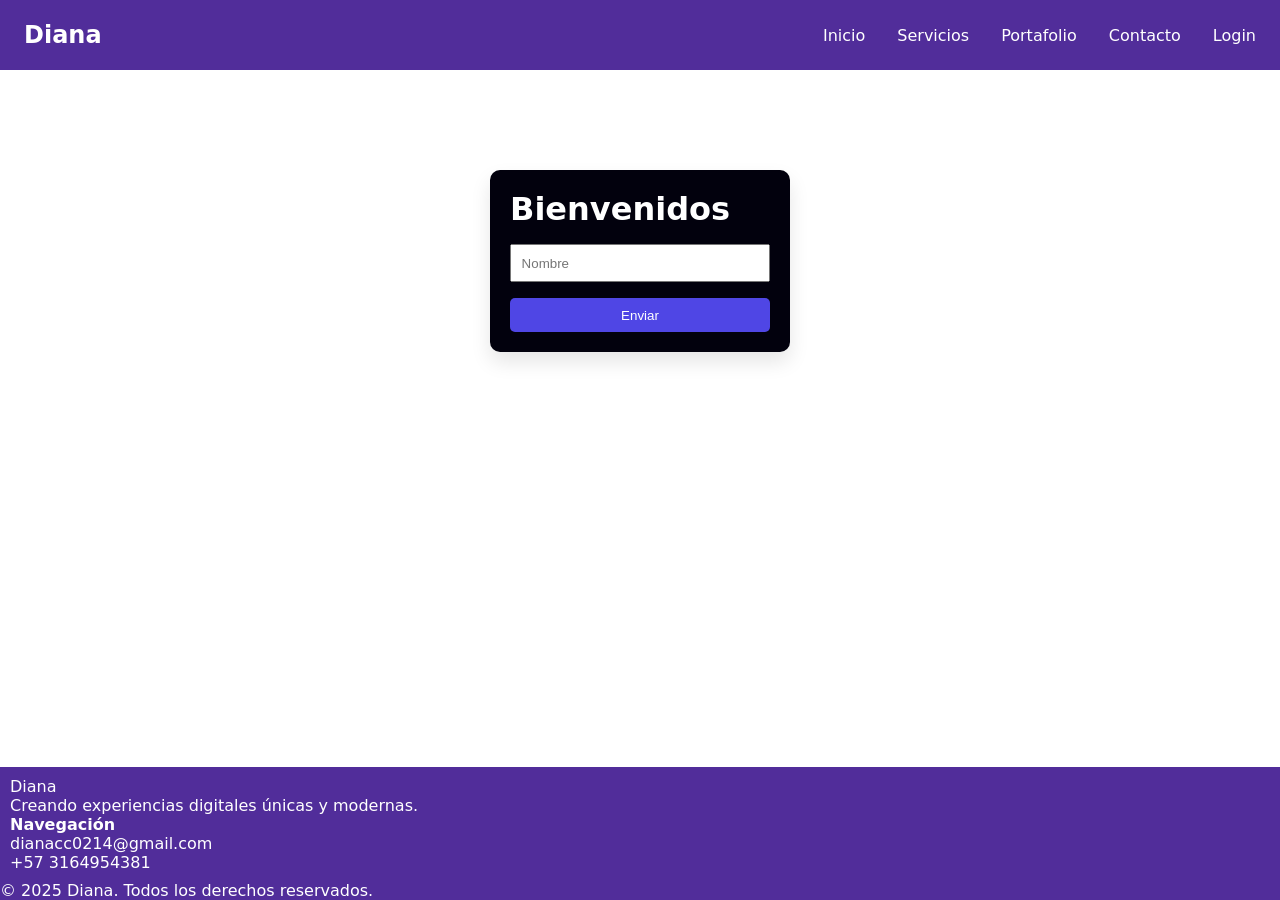
==== inicio.html @ 39a30f88 "agregue login y estilos del login y actualice el footer del inicio" ====
<!DOCTYPE html>
<html lang="en">
<head>
    <meta charset="UTF-8">
    <meta name="viewport" content="width=device-width, initial-scale=1.0">
    <title>Diana</title>
    <link rel="stylesheet" href="style.css" />
</head>
<body>
    <header class="header">
        <nav class="navbar">
            <a href="#" class="logo">Diana</a>

            <ul class="nav-menu">
                <li class="nav-item"><a href="inicio.html" class="nav-link">Inicio</a></li>
                <li class="nav-item"><a href="servicios.html" class="nav-link">Servicios</a></li>
                <li class="nav-item"><a href="portafolio.html" class="nav-link">Portafolio</a></li>
                <li class="nav-item"><a href="contacto.html" class="nav-link">Contacto</a></li>
                <li class="nav-item"><a href="login.html" class="nav-link">Login</a></li>
            </ul>

            <div class="hamburger">
                <span class="bar"></span>
                <span class="bar"></span>
                <span class="bar"></span>
            </div>
        </nav>
    </header>

    <main class="main-content">
       <section class="hero-video">
                    <video class="hero-video__bg" autoplay muted loop playsinline>
                <source src="assets/video/alicia video.mp4" type="video/mp4">
                Tu navegador no soporta el elemento de video.
            </video>

            <div class="hero-video__overlay"> </div>


       </section>
           

            
        
    </main>

    <main class="card">
        <h1>Bienvenidos</h1>
        <input id="name" type="text" placeholder="Nombre"/>
        <button id="btn">Enviar</button>
        <p id="msg"></p>
    </main>
    <footer class="footer">
        <div class="footer-container">


         <footer class="footer">

            <div class="footer-brand">
                <span class="footer-logo">Diana</span>
                <p class="footer-desc">Creando experiencias digitales únicas y modernas.</p>
            </div>

            <div class="footer-links">
                <h4 class="footer-title">Navegación</h4>
                <p>dianacc0214@gmail.com</p>
                <p>+57 3164954381</p>
            </div>

        </div>

         </footer>
          




        <!-- Barra inferior con copyright -->
         <div class="footer-botton">
            <p>&copy; 2025 Diana. Todos los derechos reservados.</p>
         </div>

    <script  src="main.js"></script>


</body>





</html>
---- style.css ----
* {
    margin: 0;
    padding: 0;
    box-sizing: border-box;
}

body {
    font-family: system-ui, sans-serif;
}

.header {

    background-color:#512d9a;
    color: white;
    padding: 0 1.5rem;
}

.navbar {
    display: flex;
    justify-content: space-between;
    align-items: center;
    height: 70px;
}

.logo {
    font-size: 1.5rem;
    font-weight: bold;
    color: #fff;
    text-decoration: none;
}

.nav-menu {
    display: flex;
    list-style: none;
    gap: 2rem;
}

.nav-link {
    color: #fff;
    text-decoration: none;
    transition: 0.3s;
}

.nav-link:hover {
    color: #3498db;
}

/* Estilos del Menú Hamburguesa (Oculto por defecto) */
.hamburger {
    display: none;
    cursor: pointer;
}

.bar {
    display: block;
    width: 25px;
    height: 3px;
    margin: 5px auto;
    background-color: white;
    transition: 0.3s;
}

.card {
    background: white;
    padding: 2rem;
    border-radius: 10px;
    width: 300px;
    box-shadow: 0 10px 20px rgba(0, 0, 0, .1);

    /* CENTRAR el contenido*/
    margin: 3rem auto;
    text-align: center;

}

input,
button {
    width: 100%;
    margin-top: 1rem;
    padding: .6rem;
    box-sizing: border-box;
}

button {
    background: #4f46e5;
    color: white;
    border: none;
    cursor: pointer;
    border-radius: 5px;
}

button:hover {
    background: #4338ca;
}

#msg {
    margin-top: 1rem;
    color: #059669;
    font-weight: bold;
}

/* Responsividad: Pantallas móviles */
@media (max-width: 768px) {
    .hamburger {
        display: block;
    }

    /* Transformamos el menú en una columna lateral o desplegable */
    .nav-menu {
        position: fixed;
        left: -100%;
        top: 70px;
        flex-direction: column;
        background-color:#512d9a;
        width: 100%;
        text-align: center;
        transition: 0.3s;
        box-shadow: 0 10px 27px rgba(0, 0, 0, 0.05);
    }

    .nav-menu.active {
        left: 0;
    }

    .nav-item {
        margin: 2.5rem 0;
    }
}


.footer-link ul {

    list-style: none;
    display: flex;
    flex-direction: column;
    gap: 0.5rem;
}

.footer-link a {

    color: aliceblue;
    text-decoration: none;
    text-align: right;

}

.footer-links a:hover {

    color: #3498db;
}

.footer-contact p {

    font-size: 0.9rem;
    margin: bottom 0.4rem;
}

.footer-bottom {
    border-top: #4338ca;
    text-align: center;
    padding: 1rem 1.5rem;
    font-size: 0.8rem;
    color: azure;
}

@media (max-width: 768px) {
    .footer-container {
        flex-direction: column;
        align-items: center;
        text-align: center;


    }

    .footer-desc {
        max-width: 100%;

    }
}

.card {

    background-color: rgb(2, 1, 13);
    color: white;
    padding: 20px 20px;
    display: flex;
    justify-content: space-between;
    flex-wrap: wrap;
    margin-top: 100px;
}


.hero-video__bg {
    position: absolute;
    top: 0;
    left: 0;
    width: 100%;
    height: 100%;
    object-fit: cover;
    z-index: -1;


}


.hero-video__overlay {
    position: behind;
    top: 0%;
    left: 0%;
    width: 100%;
    height: 100%;
    background-color: rgba(0, 0, 0, 0.5);
    z-index: 1;

}


.hero-video__content {
    position: fixed;
    z-index: 2;
    text-align: center;
    color: #fff;
    padding: 0 1.5rem;
}



.hero-video__btn:hover {
    background-color: #2980b9;
    transform: translateY(-2px);
}

@media (max-width: 768px) {
    .hero-video__title {
        font-size: 2rem;
    }

    .hero-video__subtitle {
        font-size: 1rem;
    }
}

.footer {

    font-size: 1rem;
    font-weight: medium;
    color: #fff;
    text-decoration: none;
    container: center;
    bottom: 2%;
    background: #512d9a;
    width: 100%;
    left: 0%;
    padding: 10px;
    position: fixed
}

.footer-botton {

    background: #512d9a;
    color: white;
    border: none;
    container: center;
    bottom: 0%;
    width: 100%;
    position: fixed;
}




!-- CSS PARA LOGIN -->


* ===== BLOQUE NUEVO: ESTILOS LOGIN Y REGISTRO ===== */
/* Contenedor principal para centrar los formularios */
.auth-container {
    flex: 1 0 auto; /* Hace que este contenedor crezca para ocupar el espacio disponible y empujar el footer hacia abajo */
    display: flex;
    justify-content: center;
    align-items: center;
    padding: 2rem 1.5rem;
    background-color: #ecf0f1; /* Un fondo gris muy suave para diferenciar la sección */
}

/* Caja que contiene las pestañas y los formularios */
.auth-forms {
    background-color: #fff;
    border-radius: 8px;
    box-shadow: 0 4px 15px rgba(0, 0, 0, 0.1);
    width: 100%;
    max-width: 450px;
    overflow: hidden; /* Para que el borde redondeado afecte a las pestañas */
}

/* Estilos de las pestañas (tabs) */
.auth-tabs {
    display: flex;
    border-bottom: 1px solid #ddd;
}

.auth-tab {
    flex: 1;
    padding: 1rem;
    background: none;
    border: none;
    cursor: pointer;
    font-size: 1rem;
    font-weight: 600;
    color: #7f8c8d;
    transition: all 0.3s;
    border-bottom: 3px solid transparent;
}

.auth-tab:hover {
    color: #2c3e50;
    background-color: #f8f9fa;
}

.auth-tab.active {
    color: #2c3e50;
    border-bottom-color: #3498db; /* Línea azul para la pestaña activa */
}

/* Estilos de los formularios */
.auth-form {
    display: none; /* Oculto por defecto */
    padding: 0.4rem;
    width: 100%;
    margin-bottom: 20px;
}



.auth-form.active {
    display: block; /* Mostrar cuando está activo */
}

.auth-form h2 {
    margin-bottom: 1.5rem;
    font-size: 1.5rem;
    color: #000000;
    text-align: center;
}

/* Grupos de campos del formulario */
.form-group {
    margin-bottom: 1.2rem;
}

.form-group label {
    display: block;
    margin-bottom: 0.5rem;
    font-weight: 600;
    color: #000000;
    font-size: 0.9rem;
}

.form-group input {
    width: 100%;
    padding: 0.75rem;
    border: 1px solid #000000;
    border-radius: 4px;
    font-size: 1rem;
    transition: border-color 0.3s;
}

.form-group input:focus {
    outline: none;
    border-color: #3498db;
    box-shadow: 0 0 0 2px rgba(52, 152, 219, 0.2);
}

/* Botón de envío */
.auth-submit {
    width: 100%;
    padding: 0.75rem;
    background-color: #3498db;
    color: white;
    border: none;
    border-radius: 4px;
    font-size: 1rem;
    font-weight: 600;
    cursor: pointer;
    transition: background-color 0.3s;
    margin-top: 0.5rem;
}

.auth-submit:hover {
    background-color: #2980b9;
}

/* Mensajes de éxito/error */
.auth-message {
    margin-top: 1rem;
    text-align: center;
    font-size: 0.9rem;
    min-height: 1.5rem; /* Evita que el layout salte cuando aparece un mensaje */
}

/* Pequeño ajuste para pantallas muy pequeñas */
@media (max-width: 480px) {
    .auth-form {
        padding: 1.5rem;
    }
}
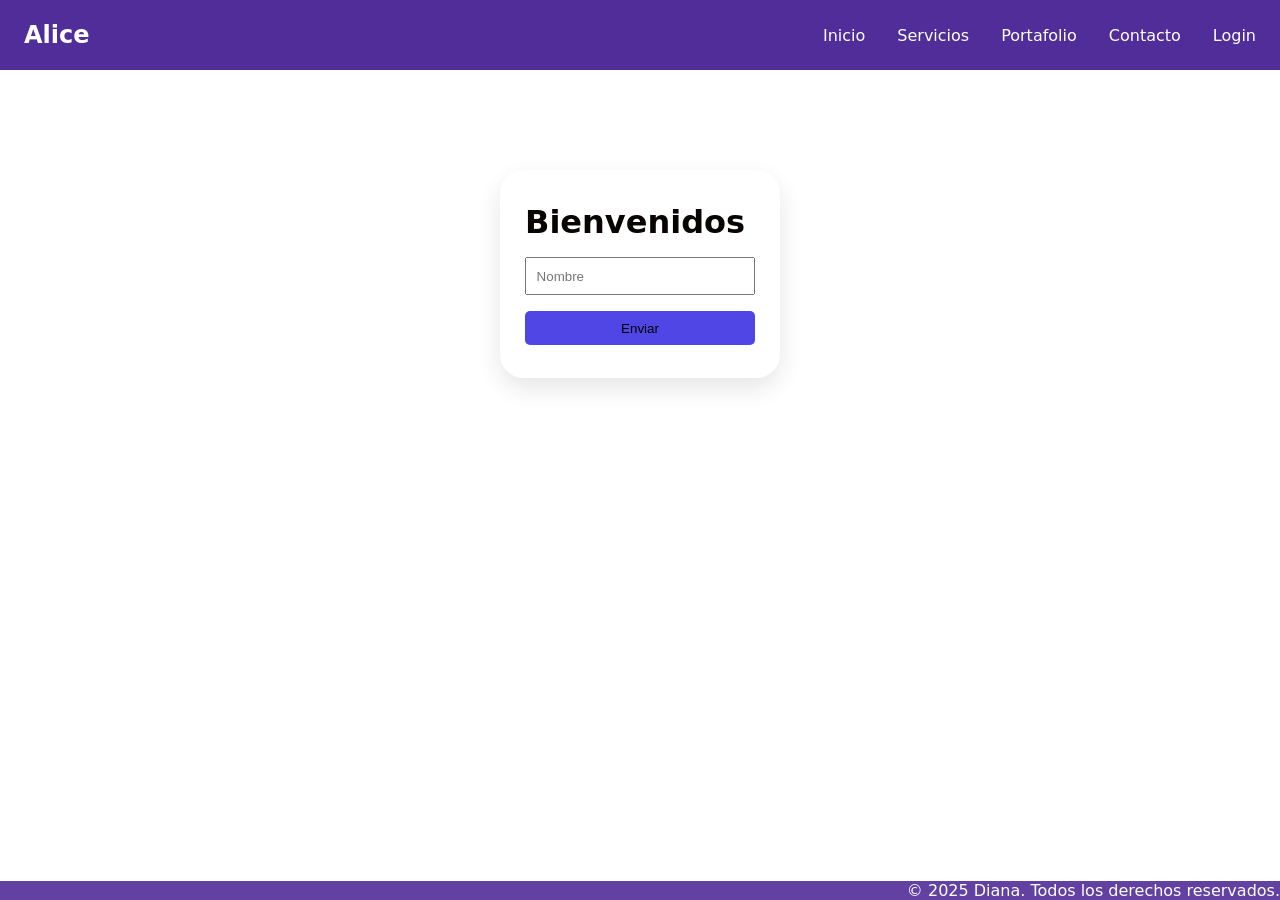
==== commit 0a33c35f: "actualice servicios, imagenes, vídeo principal" ====
--- a/inicio.html
+++ b/inicio.html
@@ -3,13 +3,13 @@
 <head>
     <meta charset="UTF-8">
     <meta name="viewport" content="width=device-width, initial-scale=1.0">
-    <title>Diana</title>
+    <title>Alice</title>
     <link rel="stylesheet" href="style.css" />
 </head>
 <body>
     <header class="header">
         <nav class="navbar">
-            <a href="#" class="logo">Diana</a>
+            <a href="#" class="logo">Alice</a>
 
             <ul class="nav-menu">
                 <li class="nav-item"><a href="inicio.html" class="nav-link">Inicio</a></li>
@@ -30,7 +30,7 @@
     <main class="main-content">
        <section class="hero-video">
                     <video class="hero-video__bg" autoplay muted loop playsinline>
-                <source src="assets/video/alicia video.mp4" type="video/mp4">
+                <source src="assets/video/Alicia en el País de las Maravillas de Tim Burton _ Tráiler Oficial _ Disney Oficial.mp4" type="video/mp4">
                 Tu navegador no soporta el elemento de video.
             </video>
 
--- a/style.css
+++ b/style.css
@@ -10,7 +10,7 @@
 
 .header {
 
-    background-color:#512d9a;
+    background-color: #512d9a;
     color: white;
     padding: 0 1.5rem;
 }
@@ -83,7 +83,7 @@
 
 button {
     background: #4f46e5;
-    color: white;
+    color: rgb(1, 0, 0);
     border: none;
     cursor: pointer;
     border-radius: 5px;
@@ -91,6 +91,7 @@
 
 button:hover {
     background: #4338ca;
+
 }
 
 #msg {
@@ -111,8 +112,8 @@
         left: -100%;
         top: 70px;
         flex-direction: column;
-        background-color:#512d9a;
-        width: 100%;
+        background-color: #512d9a;
+        width: 50%;
         text-align: center;
         transition: 0.3s;
         box-shadow: 0 10px 27px rgba(0, 0, 0, 0.05);
@@ -153,6 +154,7 @@
 
     font-size: 0.9rem;
     margin: bottom 0.4rem;
+    width: 50%;
 }
 
 .footer-bottom {
@@ -181,7 +183,7 @@
 .card {
 
     background-color: rgb(2, 1, 13);
-    color: white;
+    color: rgb(8, 4, 4);
     padding: 20px 20px;
     display: flex;
     justify-content: space-between;
@@ -242,7 +244,7 @@
 
 .footer {
 
-    font-size: 1rem;
+    font-size: 0.8rem;
     font-weight: medium;
     color: #fff;
     text-decoration: none;
@@ -251,8 +253,10 @@
     background: #512d9a;
     width: 100%;
     left: 0%;
-    padding: 10px;
-    position: fixed
+    padding: 5px;
+    position: fixed;
+    opacity: 0.9;
+    display: none;
 }
 
 .footer-botton {
@@ -264,23 +268,27 @@
     bottom: 0%;
     width: 100%;
     position: fixed;
-}
-
-
-
-
-!-- CSS PARA LOGIN -->
-
-
-* ===== BLOQUE NUEVO: ESTILOS LOGIN Y REGISTRO ===== */
+    font: 0.8rem;
+    animation: alternate;
+    opacity: 0.9   ;
+     text-align: right;
+}
+
+
+
+
+!-- CSS PARA LOGIN -->*=====BLOQUE NUEVO: ESTILOS LOGIN Y REGISTRO=====*/
+
 /* Contenedor principal para centrar los formularios */
 .auth-container {
-    flex: 1 0 auto; /* Hace que este contenedor crezca para ocupar el espacio disponible y empujar el footer hacia abajo */
+    flex: 1 0 auto;
+    /* Hace que este contenedor crezca para ocupar el espacio disponible y empujar el footer hacia abajo */
     display: flex;
     justify-content: center;
     align-items: center;
     padding: 2rem 1.5rem;
-    background-color: #ecf0f1; /* Un fondo gris muy suave para diferenciar la sección */
+    background-color: #ecf0f1;
+    /* Un fondo gris muy suave para diferenciar la sección */
 }
 
 /* Caja que contiene las pestañas y los formularios */
@@ -290,7 +298,8 @@
     box-shadow: 0 4px 15px rgba(0, 0, 0, 0.1);
     width: 100%;
     max-width: 450px;
-    overflow: hidden; /* Para que el borde redondeado afecte a las pestañas */
+    overflow: hidden;
+    /* Para que el borde redondeado afecte a las pestañas */
 }
 
 /* Estilos de las pestañas (tabs) */
@@ -319,27 +328,26 @@
 
 .auth-tab.active {
     color: #2c3e50;
-    border-bottom-color: #3498db; /* Línea azul para la pestaña activa */
+    border-bottom-color: #3498db;
+    /* Línea azul para la pestaña activa */
 }
 
 /* Estilos de los formularios */
 .auth-form {
-    display: none; /* Oculto por defecto */
-    padding: 0.4rem;
-    width: 100%;
-    margin-bottom: 20px;
-}
-
-
+    display: none;
+    /* Oculto por defecto */
+    padding: 2rem;
+}
 
 .auth-form.active {
-    display: block; /* Mostrar cuando está activo */
+    display: block;
+    /* Mostrar cuando está activo */
 }
 
 .auth-form h2 {
     margin-bottom: 1.5rem;
     font-size: 1.5rem;
-    color: #000000;
+    color: #2c3e50;
     text-align: center;
 }
 
@@ -352,14 +360,14 @@
     display: block;
     margin-bottom: 0.5rem;
     font-weight: 600;
-    color: #000000;
+    color: #34495e;
     font-size: 0.9rem;
 }
 
 .form-group input {
     width: 100%;
     padding: 0.75rem;
-    border: 1px solid #000000;
+    border: 1px solid #bdc3c7;
     border-radius: 4px;
     font-size: 1rem;
     transition: border-color 0.3s;
@@ -395,7 +403,8 @@
     margin-top: 1rem;
     text-align: center;
     font-size: 0.9rem;
-    min-height: 1.5rem; /* Evita que el layout salte cuando aparece un mensaje */
+    min-height: 1.5rem;
+    /* Evita que el layout salte cuando aparece un mensaje */
 }
 
 /* Pequeño ajuste para pantallas muy pequeñas */
@@ -405,3 +414,261 @@
     }
 }
 
+
+// ===== BLOQUE NUEVO: LÓGICA DE LOGIN Y REGISTRO =====
+
+
+// --- Elementos del DOM ---
+const loginTab=document.getElementById('login-tab');
+const registerTab=document.getElementById('register-tab');
+const loginForm=document.getElementById('login-form');
+const registerForm=document.getElementById('register-form');
+const loginMessage=document.getElementById('login-message');
+const registerMessage=document.getElementById('register-message');
+
+// --- Función para cambiar entre pestañas ---
+if (loginTab && registerTab && loginForm && registerForm) {
+    loginTab.addEventListener('click', ()=> {
+            loginTab.classList.add('active');
+            registerTab.classList.remove('active');
+            loginForm.classList.add('active');
+            registerForm.classList.remove('active');
+            // Limpiar mensajes al cambiar de pestaña
+            if (loginMessage) loginMessage.textContent='';
+            if (registerMessage) registerMessage.textContent='';
+        });
+
+    registerTab.addEventListener('click', ()=> {
+            registerTab.classList.add('active');
+            loginTab.classList.remove('active');
+            registerForm.classList.add('active');
+            loginForm.classList.remove('active');
+            if (loginMessage) loginMessage.textContent='';
+            if (registerMessage) registerMessage.textContent='';
+        });
+}
+
+// --- Simulación de Login ---
+if (loginForm) {
+    loginForm.addEventListener('submit', (e)=> {
+            e.preventDefault(); // Prevenir envío real del formulario
+
+            const email=document.getElementById('login-email').value;
+            const password=document.getElementById('login-password').value;
+
+            // Validación básica de campos no vacíos
+            if ( !email || !password) {
+                loginMessage.textContent='Por favor, completa todos los campos.';
+                loginMessage.style.color='red';
+                return;
+            }
+
+            // Simulación de éxito (aquí se conectaría con el backend)
+            loginMessage.textContent='Inicio de sesión simulado con éxito. (Backend pendiente)';
+            loginMessage.style.color='green';
+
+            console.log('Login simulado:', {
+                email, password
+            });
+
+        // Opcional: limpiar campos después del éxito
+        // loginForm.reset();
+    });
+}
+
+// --- Simulación de Registro ---
+if (registerForm) {
+    registerForm.addEventListener('submit', (e)=> {
+            e.preventDefault();
+
+            const name=document.getElementById('register-name').value;
+            const email=document.getElementById('register-email').value;
+            const password=document.getElementById('register-password').value;
+            const confirm=document.getElementById('register-confirm').value;
+
+            // Validaciones básicas del lado del cliente
+            if ( !name || !email || !password || !confirm) {
+                registerMessage.textContent='Todos los campos son obligatorios.';
+                registerMessage.style.color='red';
+                return;
+            }
+
+            if (password.length < 6) {
+                registerMessage.textContent='La contraseña debe tener al menos 6 caracteres.';
+                registerMessage.style.color='red';
+                return;
+            }
+
+            if (password !==confirm) {
+                registerMessage.textContent='Las contraseñas no coinciden.';
+                registerMessage.style.color='red';
+                return;
+            }
+
+            // Simulación de registro exitoso
+            registerMessage.textContent='Registro simulado con éxito. (Backend pendiente)';
+            registerMessage.style.color='green';
+
+            console.log('Registro simulado:', {
+                name, email, password
+            });
+
+        // Opcional: cambiar a la pestaña de login después de un registro exitoso
+        // setTimeout(() => registerTab.click(), 2000);
+    });
+}
+
+
+
+servicios .cards-container-servicios div {
+    background: rgba(255, 255, 255, 0.9);
+    border-radius: 20px;
+    padding: 1.5rem;
+    width: 280px;
+    text-align: center;
+    box-shadow: 0 10px 20px rgba(0, 0, 0, 0.1);
+}
+
+.cards-container-servicios img {
+    width: 50%;
+    height: 50px;
+    object-fit: cover;
+    border-radius: 15px;
+    margin-bottom: 1rem;
+}
+
+
+.cards-container-servicios div {
+    display: flex;
+    flex-wrap: wrap;
+    flex-direction: row;
+    justify-content: center;
+    gap: 2rem;
+    background: white;
+    border-radius: 20px;
+    padding: 1.5rem;
+    width: 280px;
+    text-align: center;
+}
+
+.card img {
+    width: 100%;
+    /* ocupa todo el ancho de la card */
+    height: 200px;
+    /* altura fija */
+    object-fit: contain;
+    /* para que no se deformen */
+    display: block;
+    margin-bottom: 1rem;
+    display: flex;
+    flex-wrap: wrap;
+    flex-direction: row;
+}
+
+/* Estilo de cada card */
+.card {
+    background: rgba(255, 255, 255, 0.9);
+    border-radius: 24px;
+    padding: 2rem 1.5rem;
+    width: 280px;
+    text-align: center;
+    transition: transform 0.3s ease, box-shadow 0.3s ease;
+    box-shadow: 0 10px 25px rgba(0, 0, 0, 0.1);
+    border: 1px solid rgba(255, 255, 255, 0.5);
+}
+
+.card:hover {
+    transform: translateY(-8px);
+    box-shadow: 0 20px 35px rgba(0, 0, 0, 0.15);
+    background: white;
+}
+
+/* Imagen dentro de la card */
+.cardsombrerero .card-img {
+    width: 120px;
+    height: 120px;
+    margin: 0 auto 1.5rem;
+    background: linear-gradient(135deg, #e9cff2, #d4b8e6);
+    border-radius: 50%;
+    display: block;
+    align-items: center;
+    justify-content: center;
+    overflow: hidden;
+    object-fit: cover;
+}
+
+.card-image img {
+    width: 80px;
+    height: 80px;
+    object-fit: contain;
+}
+
+.cards-container-servicios>div {
+    width: 280px;
+    display: block;
+}
+
+.card h2 {
+    font-family: 'Playfair Display', serif;
+    font-size: 1.6rem;
+    color: #5a3a6e;
+    margin-bottom: 0.8rem;
+}
+
+.card p {
+    color: #6a5a7a;
+    font-size: 0.95rem;
+    line-height: 1.6;
+}
+
+/* Responsive para móviles */
+@media (max-width: 768px) {
+    .servicios {
+        padding: 2rem 1rem;
+    }
+
+    .servicios h1 {
+        font-size: 2.2rem;
+    }
+
+    .card {
+        width: 260px;
+    }
+}
+
+@media (max-width: 480px) {
+    .card {
+        width: 100%;
+        max-width: 320px;
+    }
+}
+
+
+.footer-contact{
+
+
+        font-size: 0.9rem;
+        margin: bottom 0.4rem;
+        width: 50%;
+        text-align: center;
+}
+
+.footer-links a{
+
+        color: aliceblue;
+        text-decoration: none;
+        text-align: center;
+
+}   
+
+
+.footer-brand{
+        text-align: center; 
+        
+}
+
+.footer-links{
+        text-align: center;
+        position: center;
+}
+
